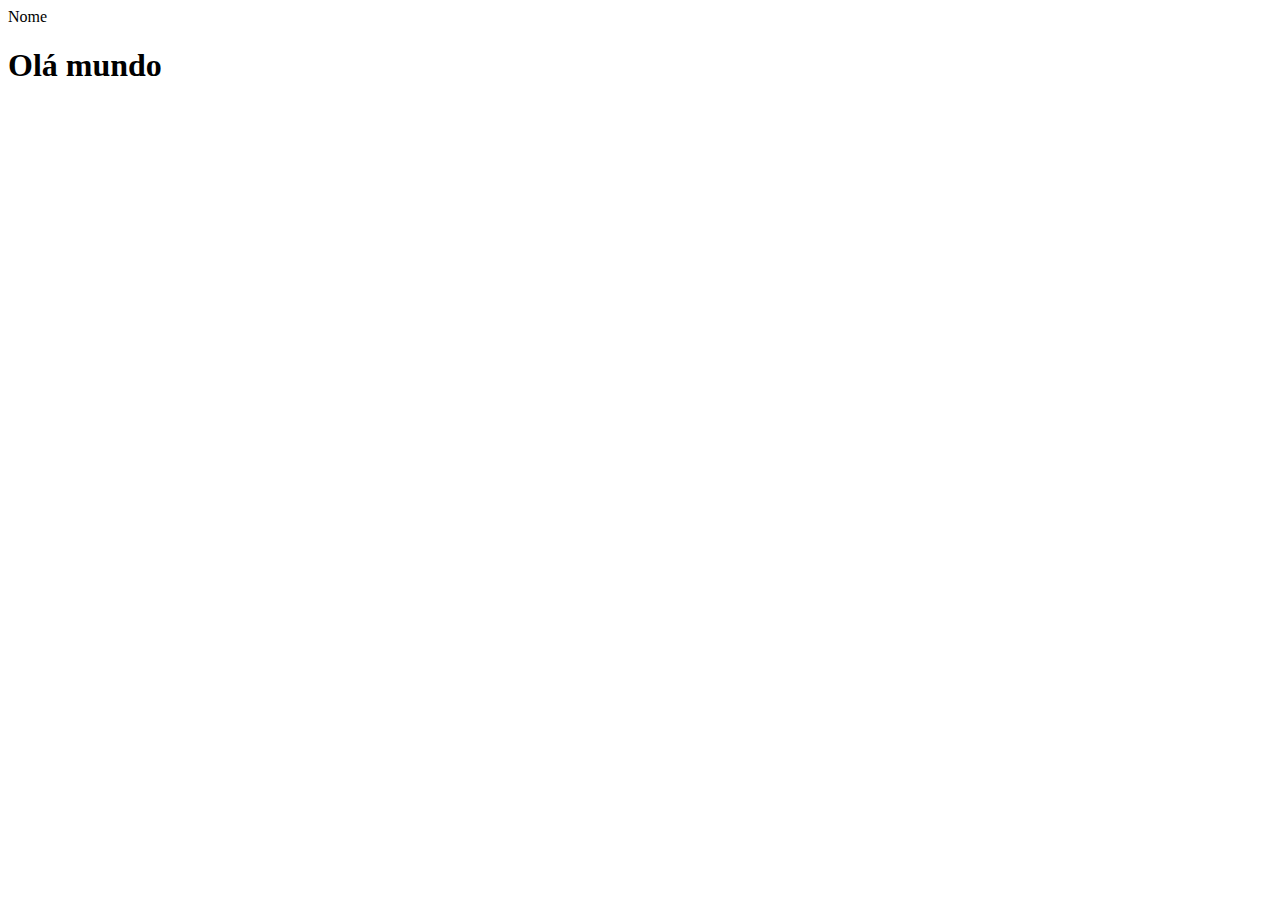
==== exercicio-formulario/index.html @ 348125a2 "Create exercicio-formulario" ====
<!DOCTYPE html>
<html lang="pt-br">
<head>
    <meta charset="UTF-8">
    <meta name="viewport" content="width=device-width, initial-scale=1.0">
    <title>Formulário</title>
</head>
<body>
    <form>
        <label for="nome">Nome</label>
    </form>

    <h1>Olá mundo</h1>
</body>
</html>
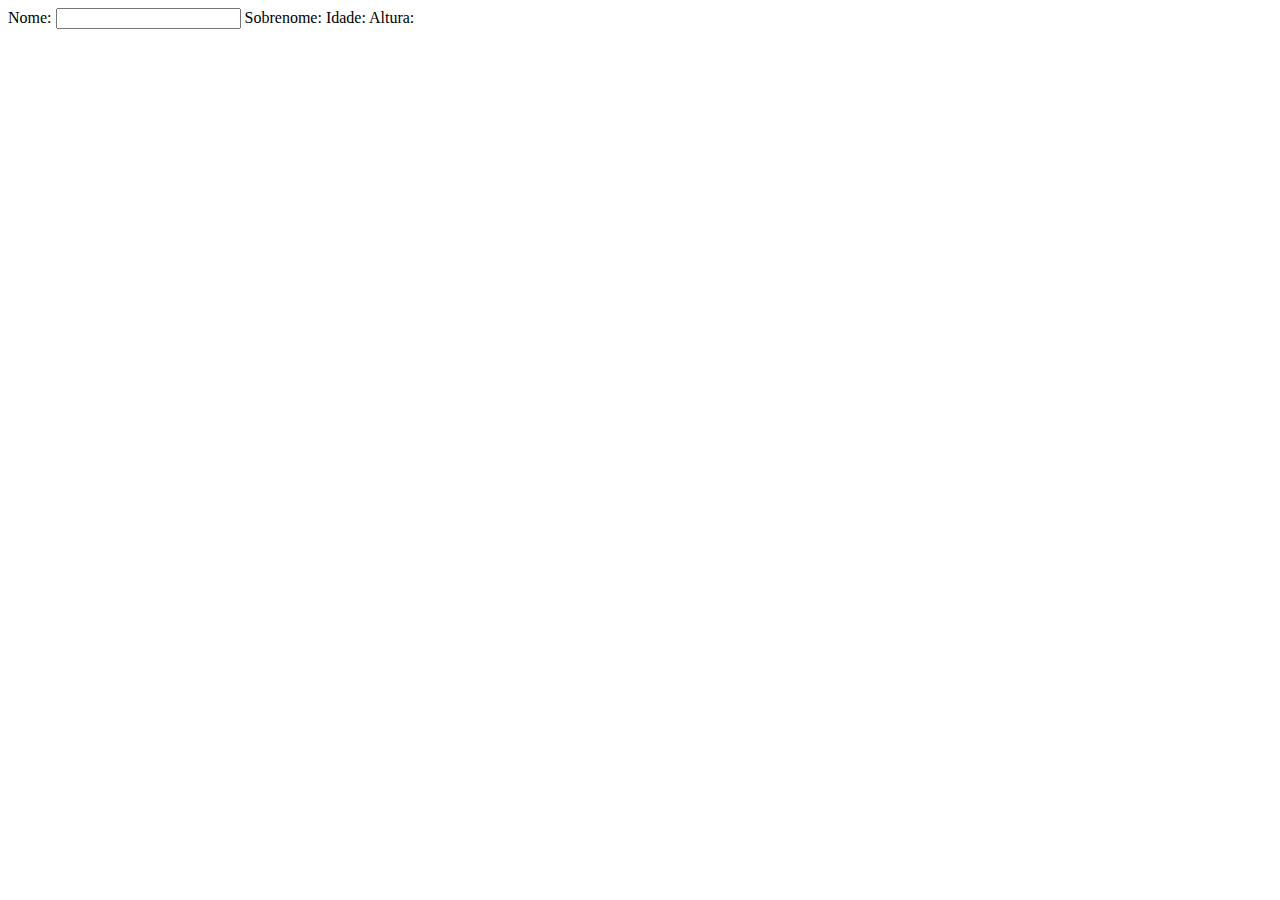
==== commit b7bf023e: "Modified in index.html" ====
--- a/exercicio-formulario/index.html
+++ b/exercicio-formulario/index.html
@@ -7,9 +7,15 @@
 </head>
 <body>
     <form>
-        <label for="nome">Nome</label>
+        <label for="nome">Nome:</label>
+        <input type="text" id="nome" name="nome" placeholder="">
+
+        <label for="sobrenome">Sobrenome:</label>
+
+        <label for="idade">Idade:</label>
+
+        <label for="altura">Altura:</label>
     </form>
 
-    <h1>Olá mundo</h1>
 </body>
 </html>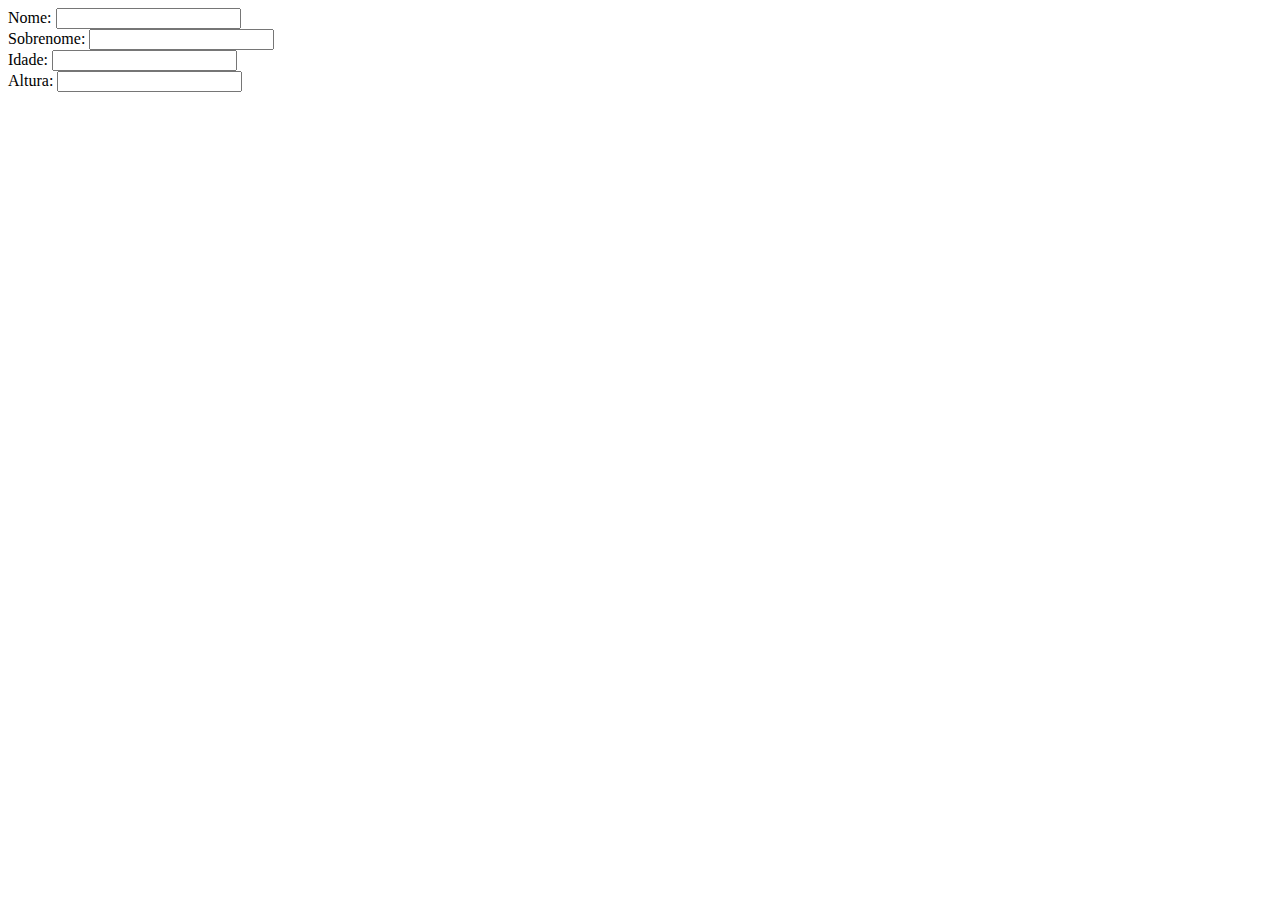
==== commit 09064328: "Include ter form" ====
--- a/exercicio-formulario/index.html
+++ b/exercicio-formulario/index.html
@@ -6,16 +6,23 @@
     <title>Formulário</title>
 </head>
 <body>
-    <form>
+    <form action="" method="get">
         <label for="nome">Nome:</label>
         <input type="text" id="nome" name="nome" placeholder="">
 
+        <br>
         <label for="sobrenome">Sobrenome:</label>
+        <input type="text" id="sobrenome" name="sobrenome" placeholder="">
 
+        <br>
         <label for="idade">Idade:</label>
-
+        <input type="number" id="idade" name="idade" placeholder="" >
+        
+        <br>
         <label for="altura">Altura:</label>
+        <input type="number" id="altura" name="altura" placeholder="">
     </form>
 
+    <script src="index.js"></script>
 </body>
 </html>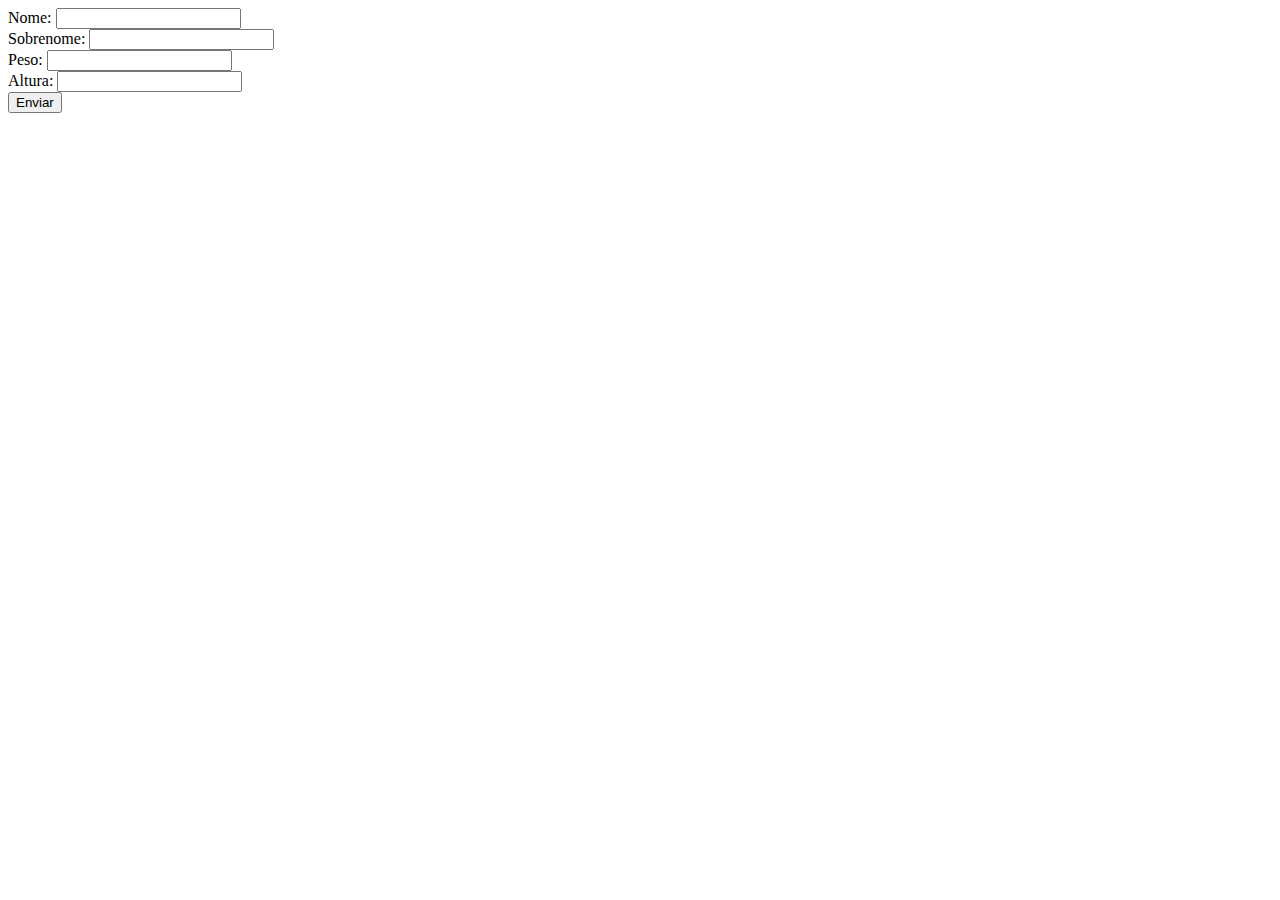
==== commit 436c6b82: "Modified index.js and index.html" ====
--- a/exercicio-formulario/index.html
+++ b/exercicio-formulario/index.html
@@ -6,7 +6,7 @@
     <title>Formulário</title>
 </head>
 <body>
-    <form action="" method="get">
+    <form class="form" action="" method="get">
         <label for="nome">Nome:</label>
         <input type="text" id="nome" name="nome" placeholder="">
 
@@ -15,13 +15,19 @@
         <input type="text" id="sobrenome" name="sobrenome" placeholder="">
 
         <br>
-        <label for="idade">Idade:</label>
-        <input type="number" id="idade" name="idade" placeholder="" >
-        
+        <label for="peso">Peso:</label>
+        <input type="text" id="peso" name="peso" placeholder="" >
+
         <br>
         <label for="altura">Altura:</label>
-        <input type="number" id="altura" name="altura" placeholder="">
+        <input type="text" id="altura" name="altura" placeholder="">
+        <br>
+        <button>Enviar</button>
     </form>
+
+    <div class="resultado">
+        
+    </div>
 
     <script src="index.js"></script>
 </body>
